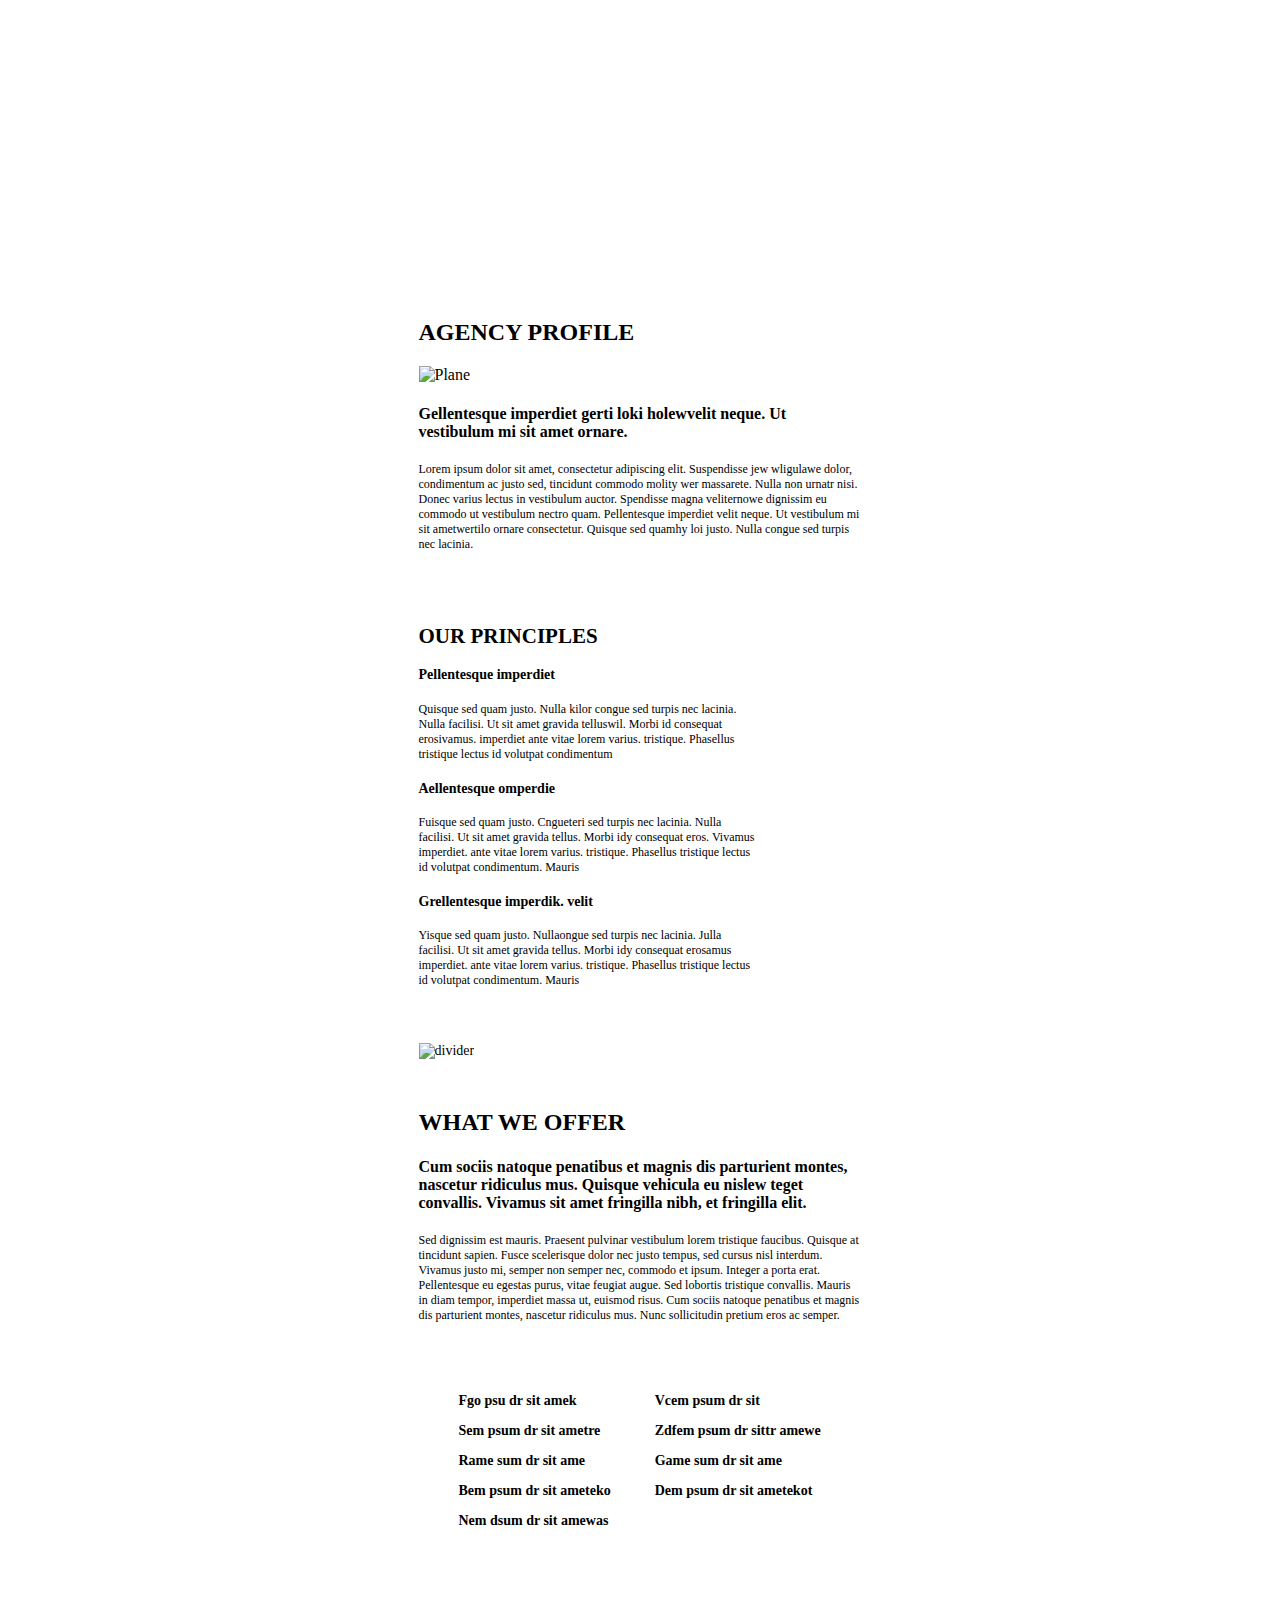
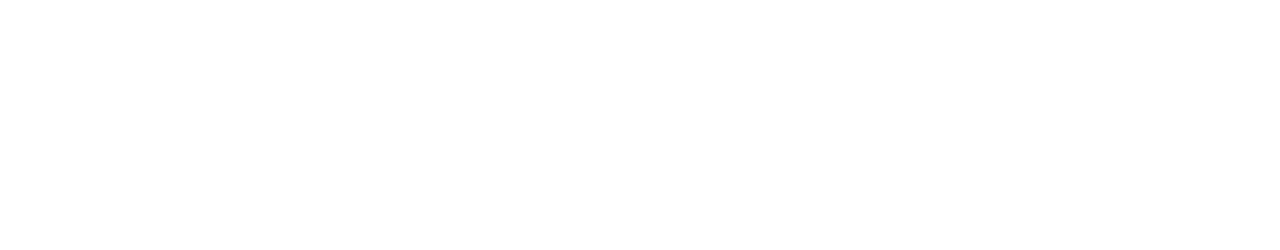
==== module_3/Home Work.html @ 6e20a2ca "#create web page with css" ====
<!DOCTYPE html>
<html lang="en">
<head>
    <meta charset="UTF-8">
    <title>Agency profile</title>
    <link rel="stylesheet" href="css/style.css">
</head>
<body>
<div class="wrapper">
    <div class="first">
        <h2>AGENCY PROFILE</h2>
        <img class="plane" src="img/plane.png" alt="Plane" title="plane">
        <h4>Gellentesque imperdiet gerti loki holewvelit neque. Ut vestibulum mi sit amet ornare.</h4>
        <p>
            Lorem ipsum dolor sit amet, consectetur adipiscing elit. Suspendisse jew wligulawe dolor, condimentum
            ac justo sed, tincidunt commodo molity wer massarete. Nulla non urnatr nisi. Donec varius lectus in
            vestibulum auctor. Spendisse magna veliternowe dignissim eu commodo ut vestibulum nectro quam.
            Pellentesque imperdiet velit neque. Ut vestibulum mi sit ametwertilo ornare consectetur. Quisque sed
            quamhy loi justo. Nulla congue sed turpis nec lacinia.
        </p>
    </div>
    <div class="second">
        <h2>OUR PRINCIPLES</h2>
        <h4>Pellentesque imperdiet</h4>
        <p>
            Quisque sed quam justo. Nulla kilor congue sed turpis nec lacinia. Nulla facilisi. Ut sit amet gravida
            telluswil. Morbi id consequat erosivamus. imperdiet ante vitae lorem varius. tristique. Phasellus
            tristique lectus id volutpat condimentum
        </p>
        <h4>Aellentesque omperdie</h4>
        <p>
            Fuisque sed quam justo. Cngueteri sed turpis nec lacinia. Nulla facilisi. Ut sit amet gravida tellus.
            Morbi idy consequat eros. Vivamus imperdiet. ante vitae lorem varius. tristique. Phasellus tristique
            lectus id volutpat condimentum. Mauris
        </p>
        <h4>Grellentesque imperdik. velit</h4>
        <p>
            Yisque sed quam justo. Nullaongue sed turpis nec lacinia. Julla facilisi. Ut sit amet gravida tellus.
            Morbi idy consequat erosamus imperdiet. ante vitae lorem varius. tristique. Phasellus tristique lectus
            id volutpat condimentum. Mauris
        </p>
        <img class="divider" src="img/divider.png" alt="divider">
    </div>
    <div class="third">
        <h2>WHAT WE OFFER</h2>
        <h4>
            Cum sociis natoque penatibus et magnis dis parturient montes, nascetur ridiculus mus. Quisque vehicula
            eu nislew teget convallis. Vivamus sit amet fringilla nibh, et fringilla elit.
        </h4>
        <p>
            Sed dignissim est mauris. Praesent pulvinar vestibulum lorem tristique faucibus. Quisque at tincidunt
            sapien. Fusce scelerisque dolor nec justo tempus, sed cursus nisl interdum. Vivamus justo mi, semper
            non semper nec, commodo et ipsum. Integer a porta erat. Pellentesque eu egestas purus, vitae feugiat
            augue. Sed lobortis tristique convallis. Mauris in diam tempor, imperdiet massa ut, euismod risus. Cum
            sociis natoque penatibus et magnis dis parturient montes, nascetur ridiculus mus. Nunc sollicitudin
            pretium eros ac semper.
        </p>
    </div>
    <div class="fourth">
        <div class="first-table">
            <ul>
                <li>Fgo psu dr sit amek</li>
                <li>Sem psum dr sit ametre</li>
                <li>Rame sum dr sit ame</li>
                <li>Bem psum dr sit ameteko</li>
                <li>Nem dsum dr sit amewas</li>
            </ul>
        </div>
        <div class="second-table">
            <ul>
                <li>Vcem psum dr sit </li>
                <li>Zdfem psum dr sittr amewe</li>
                <li>Game sum dr sit ame</li>
                <li>Dem psum dr sit ametekot</li>
            </ul>
        </div>
    </div>
</div>
</body>
</html>
---- module_3/css/style.css ----
@font-face {
    font-family: 'Roboto', sans-serif;
@import url('https://fonts.googleapis.com/css?family=Roboto');
}

body {
    background-image: url(../img/page-bg.png);
    background-repeat: no-repeat;
}

.wrapper {
    width: 480px;
    background-color: #fff;
    margin: 0 auto;
    margin-top: 240px;
    padding-left: 37px;
    margin-bottom: 280px;
}

p {
    font-size: 12px;
}

.plane {
    width: 100%;
}

.first {
    padding-top: 59px;
    padding-right: 38px;
}

.second {
    padding-top: 42px;
    padding-right: 36px;
    font-size: 14px;
}

.second p {
    padding-right: 108px;
    font-size: 12px;
}

.divider {
    padding-top: 43px;
    width: 100%;
}

.third {
    padding-top: 30px;
    padding-right: 36px;
}

.fourth {
    padding-top: 35px;
    padding-right: 35px;
    height: 200px;
}

.first-table {
    display: inline-block;
}

.second-table {
    display: inline-block;
    vertical-align: top;
}

li {
    list-style-type: none;
    font-weight: bold;
    font-size: 14px;
    line-height: 30px;
}
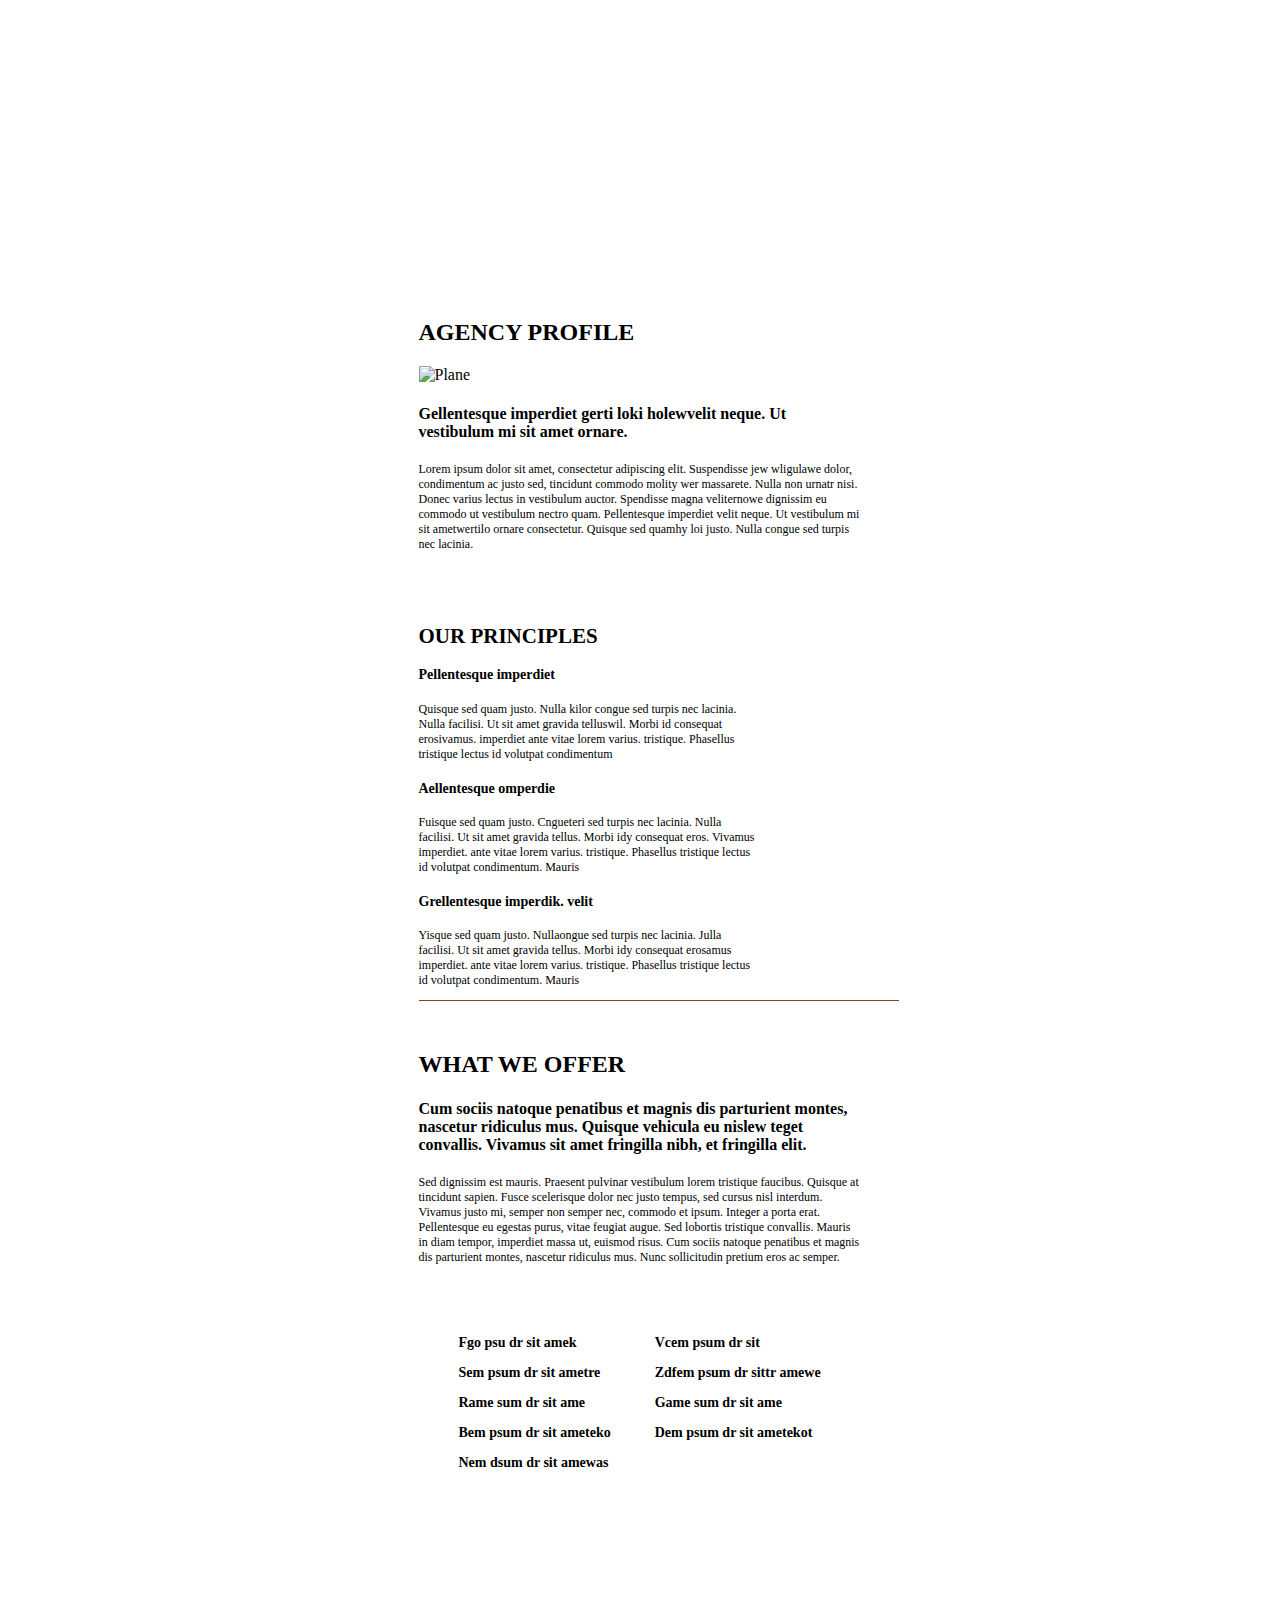
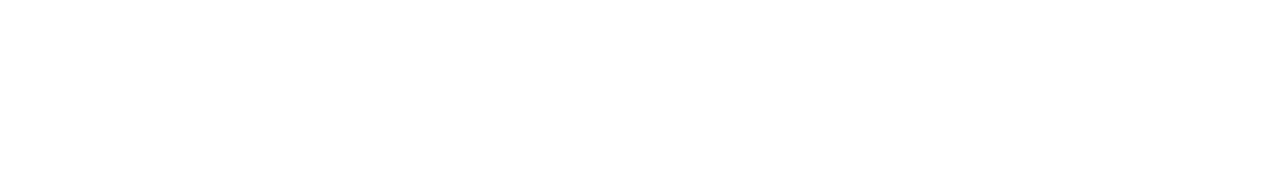
==== commit 32f9a2f0: "#create web page with css" ====
--- a/module_3/Home Work.html
+++ b/module_3/Home Work.html
@@ -39,7 +39,6 @@
             Morbi idy consequat erosamus imperdiet. ante vitae lorem varius. tristique. Phasellus tristique lectus
             id volutpat condimentum. Mauris
         </p>
-        <img class="divider" src="img/divider.png" alt="divider">
     </div>
     <div class="third">
         <h2>WHAT WE OFFER</h2>
--- a/module_3/css/style.css
+++ b/module_3/css/style.css
@@ -34,6 +34,7 @@
     padding-top: 42px;
     padding-right: 36px;
     font-size: 14px;
+    border-bottom: 1px solid saddlebrown;
 }
 
 .second p {
